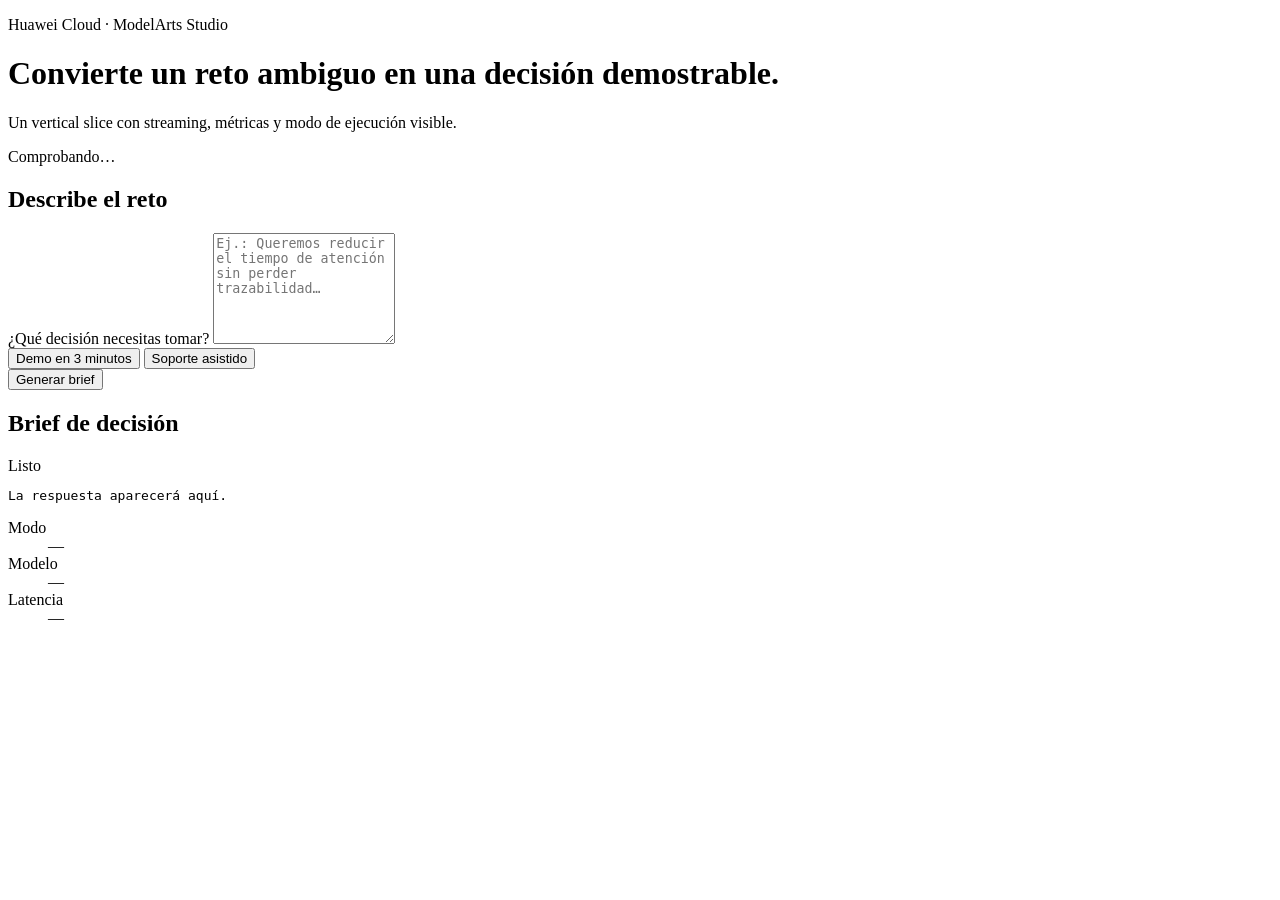
==== src/maas_demo/static/index.html @ 04a39279 "Optimización del repo para trabajo en Huawei Cloud" ====
<!doctype html>
<html lang="es">
  <head>
    <meta charset="utf-8" />
    <meta name="viewport" content="width=device-width, initial-scale=1" />
    <meta
      name="description"
      content="Vertical slice demostrable sobre Huawei Cloud ModelArts Studio MaaS."
    />
    <title>MaaS Decision Brief</title>
    <link rel="stylesheet" href="/styles.css" />
    <script src="/app.js" defer></script>
  </head>
  <body>
    <main>
      <header class="hero">
        <div>
          <p class="eyebrow">Huawei Cloud · ModelArts Studio</p>
          <h1>Convierte un reto ambiguo en una decisión demostrable.</h1>
          <p class="lede">
            Un vertical slice con streaming, métricas y modo de ejecución visible.
          </p>
        </div>
        <div id="mode-badge" class="badge" aria-live="polite">Comprobando…</div>
      </header>

      <section class="workspace" aria-labelledby="challenge-title">
        <div class="input-panel">
          <h2 id="challenge-title">Describe el reto</h2>
          <label for="prompt">¿Qué decisión necesitas tomar?</label>
          <textarea
            id="prompt"
            maxlength="4000"
            rows="7"
            placeholder="Ej.: Queremos reducir el tiempo de atención sin perder trazabilidad…"
          ></textarea>
          <div class="examples" aria-label="Ejemplos">
            <button type="button" data-prompt="Diseña una demo de IA que un jurado entienda en tres minutos.">
              Demo en 3 minutos
            </button>
            <button type="button" data-prompt="Reduce el tiempo de respuesta de soporte manteniendo revisión humana.">
              Soporte asistido
            </button>
          </div>
          <button id="submit" class="primary" type="button">Generar brief</button>
        </div>

        <article class="output-panel" aria-labelledby="result-title">
          <div class="output-header">
            <h2 id="result-title">Brief de decisión</h2>
            <span id="status">Listo</span>
          </div>
          <pre id="answer" tabindex="0">La respuesta aparecerá aquí.</pre>
          <dl class="metrics">
            <div><dt>Modo</dt><dd id="metric-mode">—</dd></div>
            <div><dt>Modelo</dt><dd id="metric-model">—</dd></div>
            <div><dt>Latencia</dt><dd id="metric-latency">—</dd></div>
          </dl>
        </article>
      </section>
    </main>
  </body>
</html>
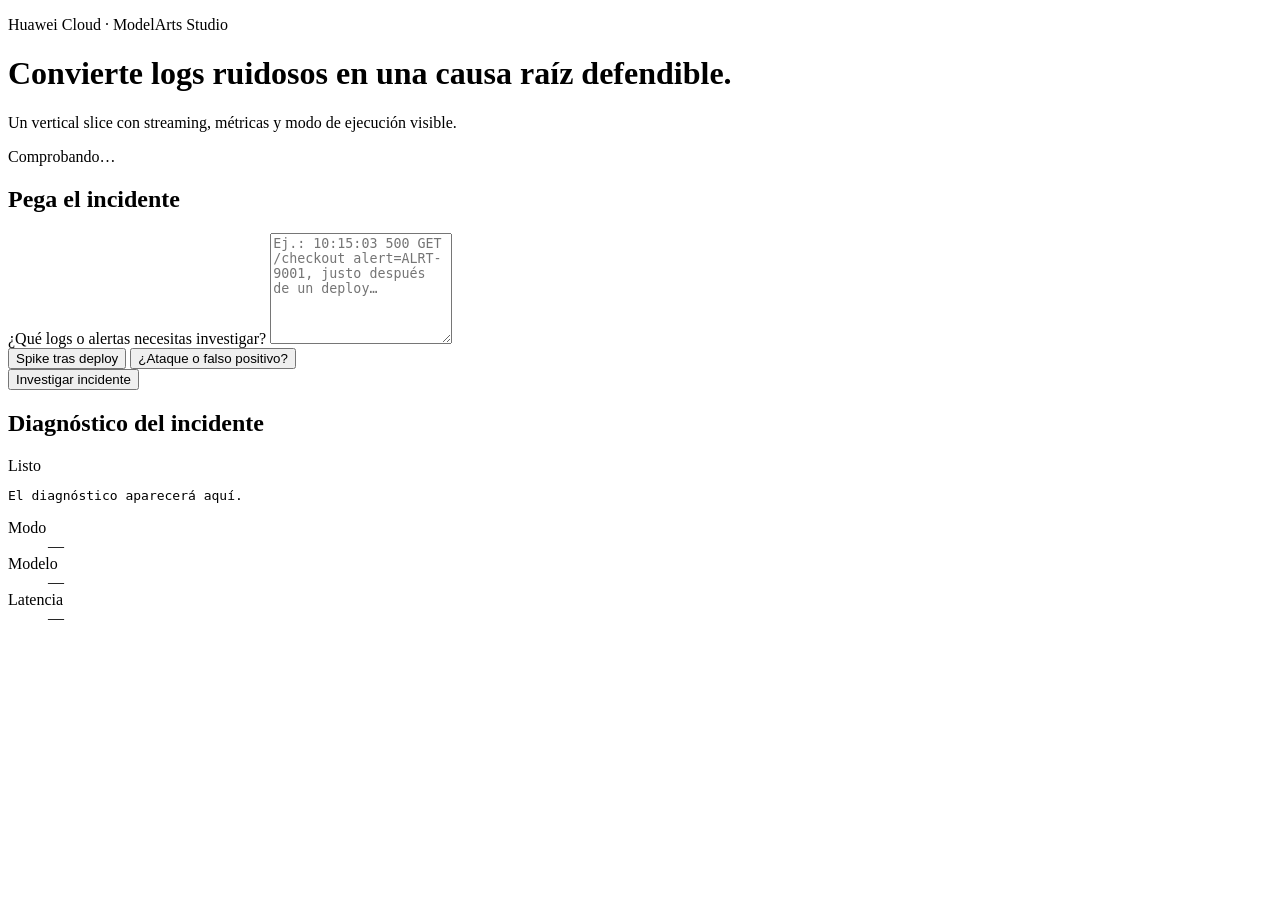
==== commit 52a7e6c4: "Definir dominio Incident Response Agent y reforzar conocimiento de incidentes Adapta el vertical sli" ====
--- a/src/maas_demo/static/index.html
+++ b/src/maas_demo/static/index.html
@@ -5,9 +5,9 @@
     <meta name="viewport" content="width=device-width, initial-scale=1" />
     <meta
       name="description"
-      content="Vertical slice demostrable sobre Huawei Cloud ModelArts Studio MaaS."
+      content="Incident Response Agent sobre Huawei Cloud ModelArts Studio MaaS: investiga logs con ruido y cita evidencia."
     />
-    <title>MaaS Decision Brief</title>
+    <title>Incident Response Brief</title>
     <link rel="stylesheet" href="/styles.css" />
     <script src="/app.js" defer></script>
   </head>
@@ -16,7 +16,7 @@
       <header class="hero">
         <div>
           <p class="eyebrow">Huawei Cloud · ModelArts Studio</p>
-          <h1>Convierte un reto ambiguo en una decisión demostrable.</h1>
+          <h1>Convierte logs ruidosos en una causa raíz defendible.</h1>
           <p class="lede">
             Un vertical slice con streaming, métricas y modo de ejecución visible.
           </p>
@@ -26,31 +26,31 @@
 
       <section class="workspace" aria-labelledby="challenge-title">
         <div class="input-panel">
-          <h2 id="challenge-title">Describe el reto</h2>
-          <label for="prompt">¿Qué decisión necesitas tomar?</label>
+          <h2 id="challenge-title">Pega el incidente</h2>
+          <label for="prompt">¿Qué logs o alertas necesitas investigar?</label>
           <textarea
             id="prompt"
             maxlength="4000"
             rows="7"
-            placeholder="Ej.: Queremos reducir el tiempo de atención sin perder trazabilidad…"
+            placeholder="Ej.: 10:15:03 500 GET /checkout alert=ALRT-9001, justo después de un deploy…"
           ></textarea>
           <div class="examples" aria-label="Ejemplos">
-            <button type="button" data-prompt="Diseña una demo de IA que un jurado entienda en tres minutos.">
-              Demo en 3 minutos
+            <button type="button" data-prompt="10:15:03 500 GET /checkout alert=ALRT-9001, justo después de un deploy. ¿Cuál es la causa raíz?">
+              Spike tras deploy
             </button>
-            <button type="button" data-prompt="Reduce el tiempo de respuesta de soporte manteniendo revisión humana.">
-              Soporte asistido
+            <button type="button" data-prompt="Tres 401 seguidos de la cuenta de servicio svc-cache. El equipo sospecha fuerza bruta. Evalúa la hipótesis con la evidencia disponible.">
+              ¿Ataque o falso positivo?
             </button>
           </div>
-          <button id="submit" class="primary" type="button">Generar brief</button>
+          <button id="submit" class="primary" type="button">Investigar incidente</button>
         </div>
 
         <article class="output-panel" aria-labelledby="result-title">
           <div class="output-header">
-            <h2 id="result-title">Brief de decisión</h2>
+            <h2 id="result-title">Diagnóstico del incidente</h2>
             <span id="status">Listo</span>
           </div>
-          <pre id="answer" tabindex="0">La respuesta aparecerá aquí.</pre>
+          <pre id="answer" tabindex="0">El diagnóstico aparecerá aquí.</pre>
           <dl class="metrics">
             <div><dt>Modo</dt><dd id="metric-mode">—</dd></div>
             <div><dt>Modelo</dt><dd id="metric-model">—</dd></div>
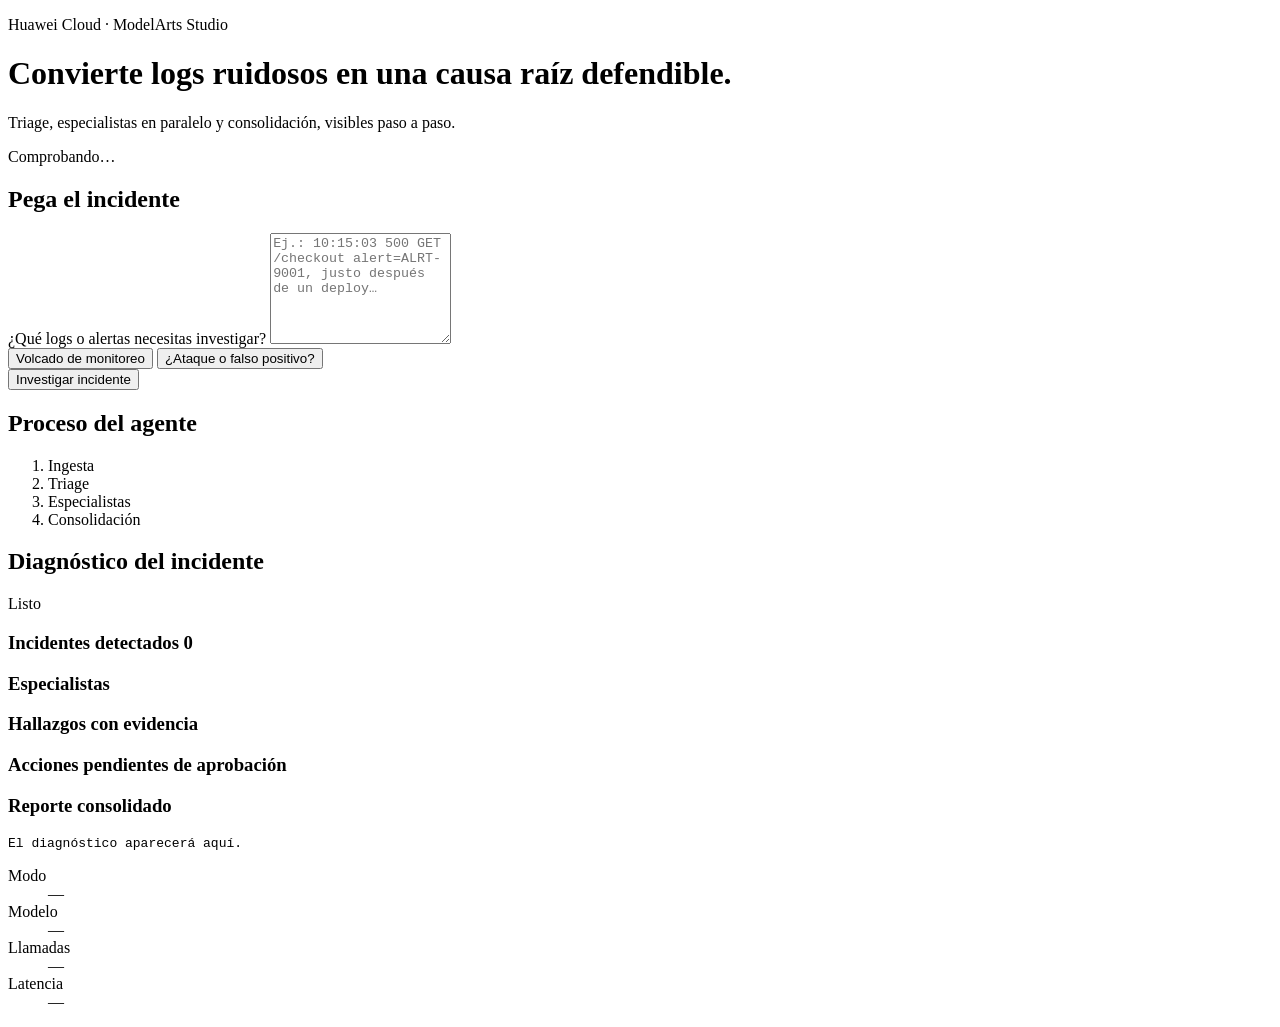
==== commit 56e53664: "automatización" ====
--- a/src/maas_demo/static/index.html
+++ b/src/maas_demo/static/index.html
@@ -18,7 +18,7 @@
           <p class="eyebrow">Huawei Cloud · ModelArts Studio</p>
           <h1>Convierte logs ruidosos en una causa raíz defendible.</h1>
           <p class="lede">
-            Un vertical slice con streaming, métricas y modo de ejecución visible.
+            Triage, especialistas en paralelo y consolidación, visibles paso a paso.
           </p>
         </div>
         <div id="mode-badge" class="badge" aria-live="polite">Comprobando…</div>
@@ -35,14 +35,23 @@
             placeholder="Ej.: 10:15:03 500 GET /checkout alert=ALRT-9001, justo después de un deploy…"
           ></textarea>
           <div class="examples" aria-label="Ejemplos">
-            <button type="button" data-prompt="10:15:03 500 GET /checkout alert=ALRT-9001, justo después de un deploy. ¿Cuál es la causa raíz?">
-              Spike tras deploy
+            <button type="button" data-prompt="10:15:03 cpu.pct=97 mem.available=120MB conn.active=980; 10:15:07 503 GET /checkout alert=ALRT-9001 con trafico 4200 req/min; 10:16:22 timeout del proveedor de la pasarela de pago; 10:17:01 lock_wait 30s en la tabla pedidos.">
+              Volcado de monitoreo
             </button>
-            <button type="button" data-prompt="Tres 401 seguidos de la cuenta de servicio svc-cache. El equipo sospecha fuerza bruta. Evalúa la hipótesis con la evidencia disponible.">
+            <button type="button" data-prompt="10:41:02 401 user=svc-cache; 10:41:03 401 user=svc-cache; 10:41:05 401 user=svc-cache; 10:42:10 acceso a 169.254.169.254 desde el pod api-7f. El equipo sospecha fuerza bruta. Evalúa la hipótesis con la evidencia disponible.">
               ¿Ataque o falso positivo?
             </button>
           </div>
           <button id="submit" class="primary" type="button">Investigar incidente</button>
+
+          <h2 class="section-title">Proceso del agente</h2>
+          <ol id="pipeline" class="pipeline">
+            <li data-phase="ingesta"><span class="dot"></span>Ingesta</li>
+            <li data-phase="triage"><span class="dot"></span>Triage</li>
+            <li data-phase="despacho"><span class="dot"></span>Especialistas</li>
+            <li data-phase="consolidacion"><span class="dot"></span>Consolidación</li>
+          </ol>
+          <p id="live-log" class="live-log" aria-live="polite"></p>
         </div>
 
         <article class="output-panel" aria-labelledby="result-title">
@@ -50,10 +59,35 @@
             <h2 id="result-title">Diagnóstico del incidente</h2>
             <span id="status">Listo</span>
           </div>
+
+          <section aria-labelledby="triage-title" class="block">
+            <h3 id="triage-title">Incidentes detectados <span id="triage-count" class="count">0</span></h3>
+            <div id="severity-chart" class="chart" role="img" aria-label="Distribución de incidentes por severidad"></div>
+            <ul id="incidents" class="cards"></ul>
+          </section>
+
+          <section aria-labelledby="tasks-title" class="block">
+            <h3 id="tasks-title">Especialistas</h3>
+            <ul id="tasks" class="tasks"></ul>
+          </section>
+
+          <section aria-labelledby="findings-title" class="block">
+            <h3 id="findings-title">Hallazgos con evidencia</h3>
+            <ul id="findings" class="cards"></ul>
+          </section>
+
+          <section aria-labelledby="approvals-title" class="block">
+            <h3 id="approvals-title">Acciones pendientes de aprobación</h3>
+            <ul id="approvals" class="cards"></ul>
+          </section>
+
+          <h3>Reporte consolidado</h3>
           <pre id="answer" tabindex="0">El diagnóstico aparecerá aquí.</pre>
+
           <dl class="metrics">
             <div><dt>Modo</dt><dd id="metric-mode">—</dd></div>
             <div><dt>Modelo</dt><dd id="metric-model">—</dd></div>
+            <div><dt>Llamadas</dt><dd id="metric-calls">—</dd></div>
             <div><dt>Latencia</dt><dd id="metric-latency">—</dd></div>
           </dl>
         </article>
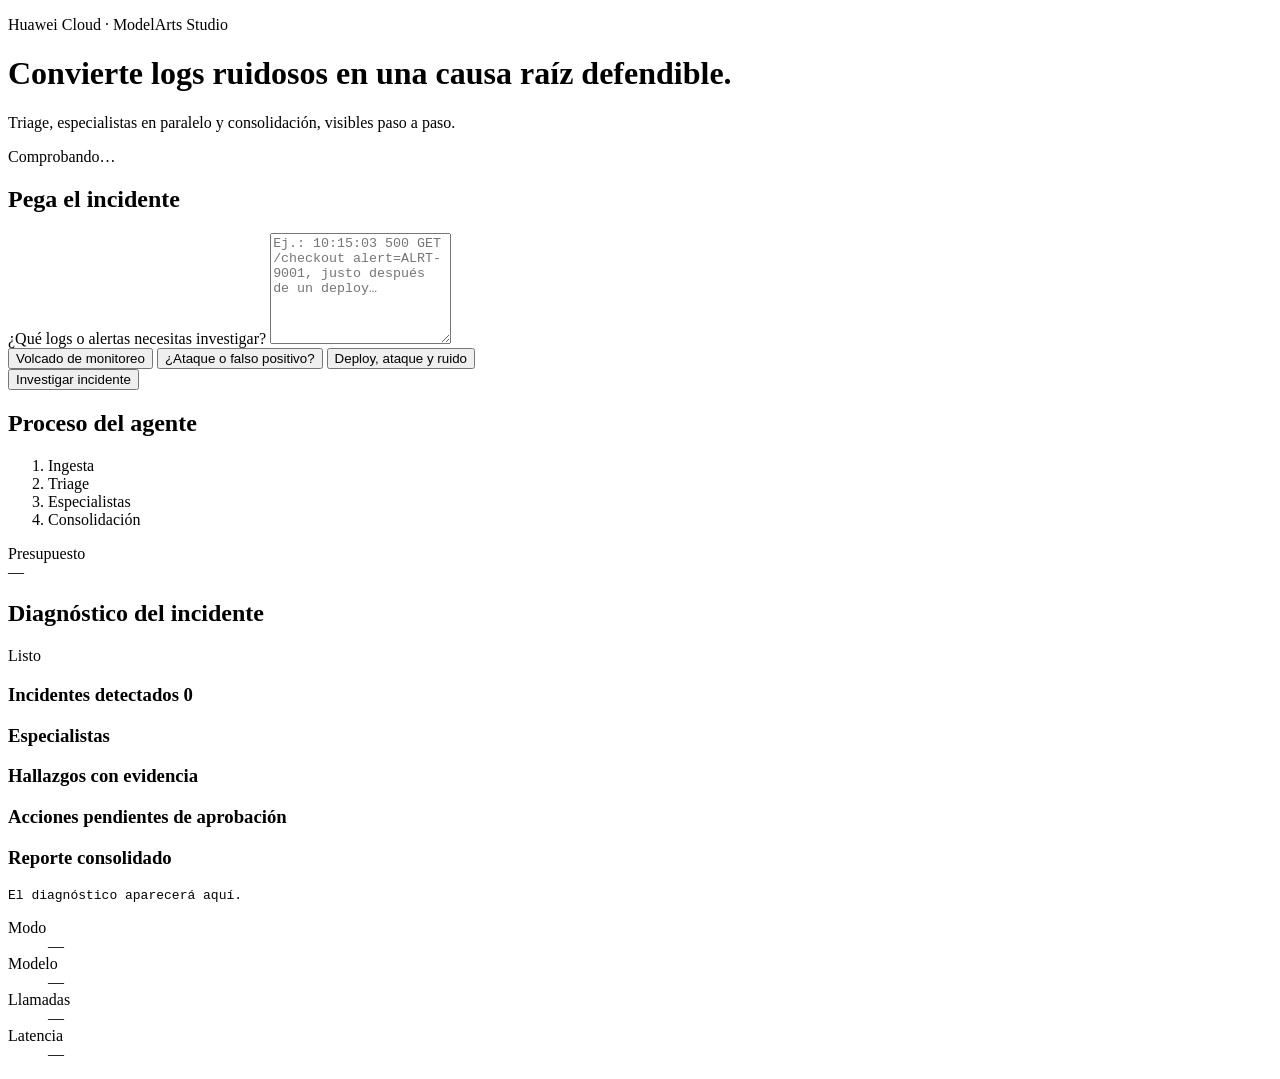
==== commit c4bad693: "T4.1: plazo de reloj por llamada + presupuesto de corrida + barra en :8080 Sintoma medido: una corri" ====
--- a/src/maas_demo/static/index.html
+++ b/src/maas_demo/static/index.html
@@ -41,6 +41,22 @@
             <button type="button" data-prompt="10:41:02 401 user=svc-cache; 10:41:03 401 user=svc-cache; 10:41:05 401 user=svc-cache; 10:42:10 acceso a 169.254.169.254 desde el pod api-7f. El equipo sospecha fuerza bruta. Evalúa la hipótesis con la evidencia disponible.">
               ¿Ataque o falso positivo?
             </button>
+            <button type="button" data-prompt="2026-09-03 10:14:58 deploy=DPL-4471 servicio=checkout version=2.31.0 estado=completado
+10:15:22 500 POST /api/checkout/confirm alert=ALRT-9001 tasa_error 0.6% -> 34% en 90s
+10:16:05 500 POST /api/checkout/confirm alert=ALRT-9001 NullPointer en PricingClient
+10:16:40 lock_wait 38s tabla=pedidos transaccion=TX-88214 sesiones_en_espera=57
+10:17:12 lock_wait 41s tabla=pedidos transaccion=TX-88214
+10:18:03 401 user=svc-billing ip=203.0.113.44
+10:18:04 401 user=admin.ops ip=203.0.113.44
+10:18:06 401 user=j.morales ip=203.0.113.44
+10:18:09 401 user=soporte ip=203.0.113.44 (12 cuentas distintas en 40s, 1-2 intentos por cuenta)
+10:18:51 200 POST /login user=soporte ip=203.0.113.44
+10:19:30 WARN certificado TLS de api-partners vence en 21 dias
+10:20:02 #incidentes: &quot;URGENTE!!! se cayo TODO, no anda nada&quot; - mismo autor 10:20:40: &quot;perdon, era mi VPN, desde el celular entra bien&quot;
+10:21:15 healthcheck /healthz del pod api-7f: 1 fallo aislado, recuperado en el reintento siguiente
+10:22:40 latencia p99 del servicio de reportes 1.2s -> 1.9s, sin errores y sin alerta asociada">
+              Deploy, ataque y ruido
+            </button>
           </div>
           <button id="submit" class="primary" type="button">Investigar incidente</button>
 
@@ -51,6 +67,11 @@
             <li data-phase="despacho"><span class="dot"></span>Especialistas</li>
             <li data-phase="consolidacion"><span class="dot"></span>Consolidación</li>
           </ol>
+          <div class="budget-bar" aria-label="Presupuesto de corrida">
+            <span class="budget-label">Presupuesto</span>
+            <div class="budget-track"><div id="budget-fill" class="budget-fill"></div></div>
+            <span id="budget-text" class="budget-text">—</span>
+          </div>
           <p id="live-log" class="live-log" aria-live="polite"></p>
         </div>
 
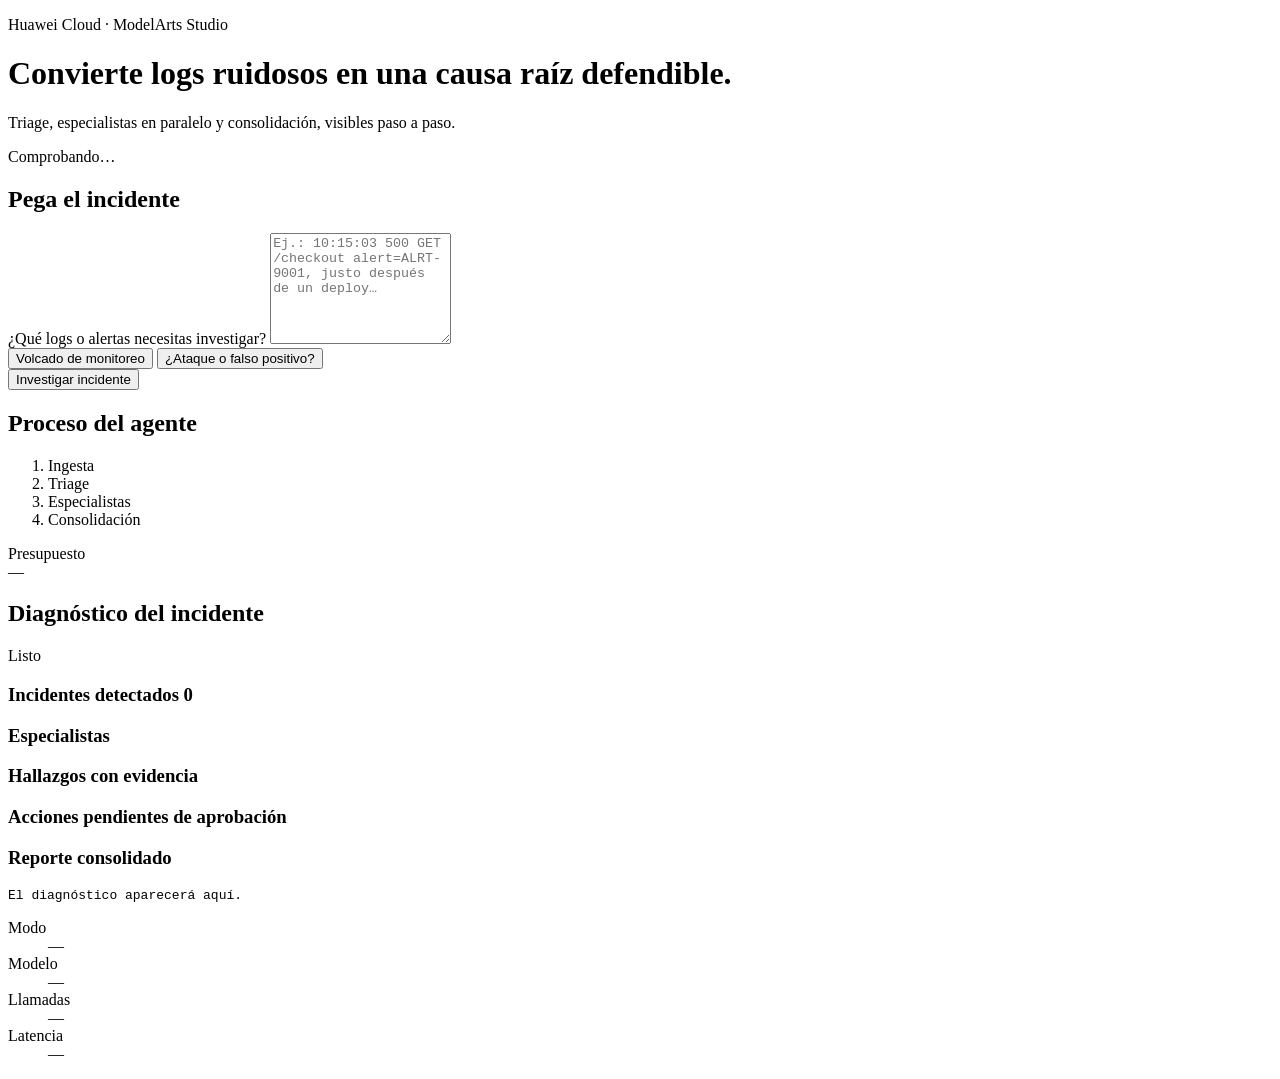
==== commit b08b28ff: "T4.1: plazo de reloj por llamada + presupuesto de corrida + barra en :8080 Sintoma medido: una corri" ====
--- a/src/maas_demo/static/index.html
+++ b/src/maas_demo/static/index.html
@@ -40,22 +40,6 @@
             </button>
             <button type="button" data-prompt="10:41:02 401 user=svc-cache; 10:41:03 401 user=svc-cache; 10:41:05 401 user=svc-cache; 10:42:10 acceso a 169.254.169.254 desde el pod api-7f. El equipo sospecha fuerza bruta. Evalúa la hipótesis con la evidencia disponible.">
               ¿Ataque o falso positivo?
-            </button>
-            <button type="button" data-prompt="2026-09-03 10:14:58 deploy=DPL-4471 servicio=checkout version=2.31.0 estado=completado
-10:15:22 500 POST /api/checkout/confirm alert=ALRT-9001 tasa_error 0.6% -> 34% en 90s
-10:16:05 500 POST /api/checkout/confirm alert=ALRT-9001 NullPointer en PricingClient
-10:16:40 lock_wait 38s tabla=pedidos transaccion=TX-88214 sesiones_en_espera=57
-10:17:12 lock_wait 41s tabla=pedidos transaccion=TX-88214
-10:18:03 401 user=svc-billing ip=203.0.113.44
-10:18:04 401 user=admin.ops ip=203.0.113.44
-10:18:06 401 user=j.morales ip=203.0.113.44
-10:18:09 401 user=soporte ip=203.0.113.44 (12 cuentas distintas en 40s, 1-2 intentos por cuenta)
-10:18:51 200 POST /login user=soporte ip=203.0.113.44
-10:19:30 WARN certificado TLS de api-partners vence en 21 dias
-10:20:02 #incidentes: &quot;URGENTE!!! se cayo TODO, no anda nada&quot; - mismo autor 10:20:40: &quot;perdon, era mi VPN, desde el celular entra bien&quot;
-10:21:15 healthcheck /healthz del pod api-7f: 1 fallo aislado, recuperado en el reintento siguiente
-10:22:40 latencia p99 del servicio de reportes 1.2s -> 1.9s, sin errores y sin alerta asociada">
-              Deploy, ataque y ruido
             </button>
           </div>
           <button id="submit" class="primary" type="button">Investigar incidente</button>
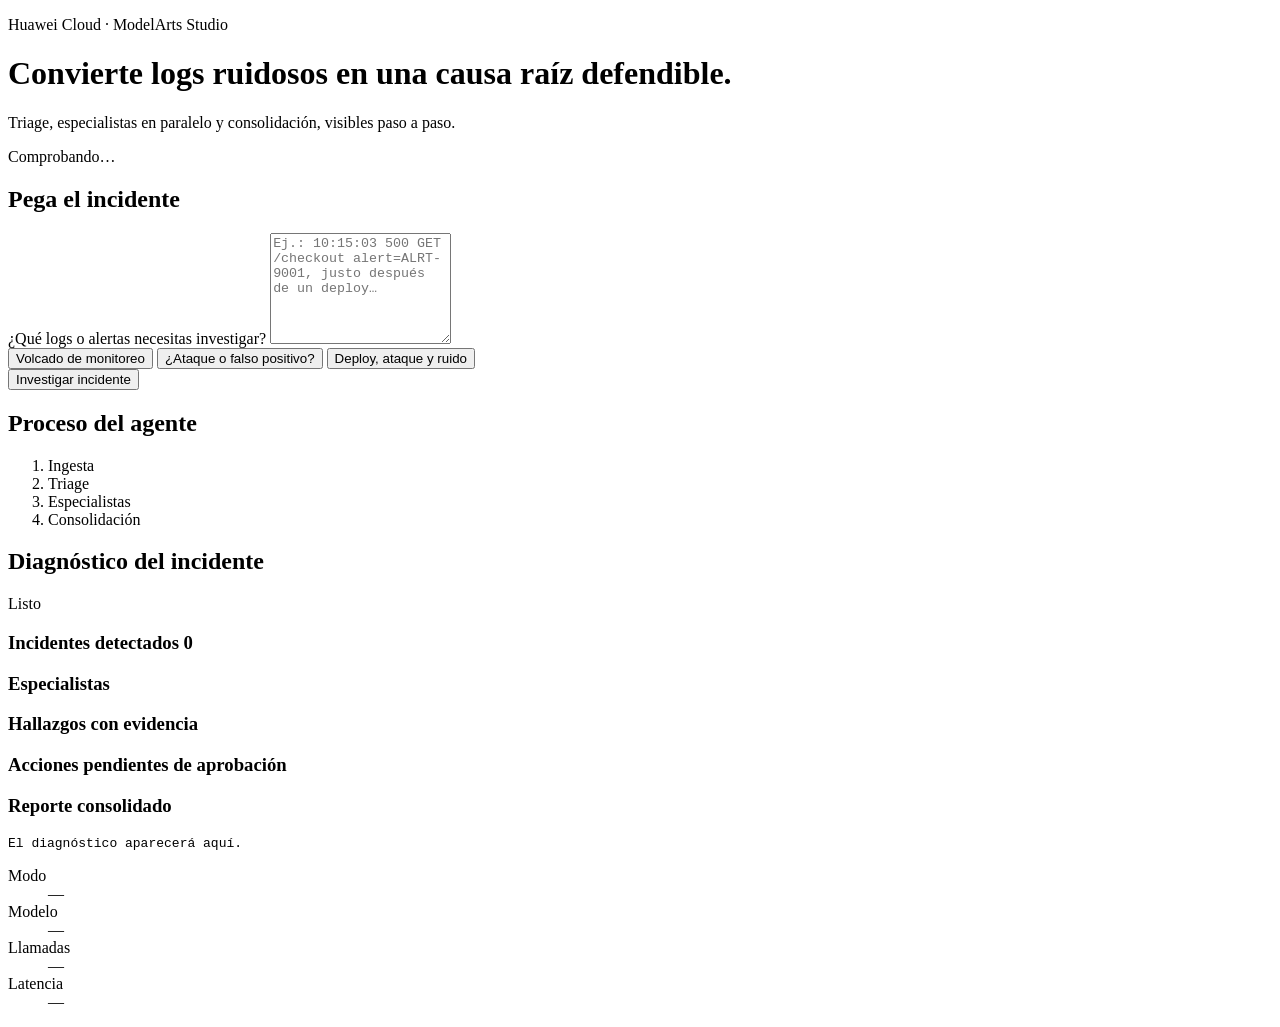
==== commit ba0fbbf8: "README.md y cambios pendientes" ====
--- a/src/maas_demo/static/index.html
+++ b/src/maas_demo/static/index.html
@@ -41,6 +41,22 @@
             <button type="button" data-prompt="10:41:02 401 user=svc-cache; 10:41:03 401 user=svc-cache; 10:41:05 401 user=svc-cache; 10:42:10 acceso a 169.254.169.254 desde el pod api-7f. El equipo sospecha fuerza bruta. Evalúa la hipótesis con la evidencia disponible.">
               ¿Ataque o falso positivo?
             </button>
+            <button type="button" data-prompt="2026-09-03 10:14:58 deploy=DPL-4471 servicio=checkout version=2.31.0 estado=completado
+10:15:22 500 POST /api/checkout/confirm alert=ALRT-9001 tasa_error 0.6% -> 34% en 90s
+10:16:05 500 POST /api/checkout/confirm alert=ALRT-9001 NullPointer en PricingClient
+10:16:40 lock_wait 38s tabla=pedidos transaccion=TX-88214 sesiones_en_espera=57
+10:17:12 lock_wait 41s tabla=pedidos transaccion=TX-88214
+10:18:03 401 user=svc-billing ip=203.0.113.44
+10:18:04 401 user=admin.ops ip=203.0.113.44
+10:18:06 401 user=j.morales ip=203.0.113.44
+10:18:09 401 user=soporte ip=203.0.113.44 (12 cuentas distintas en 40s, 1-2 intentos por cuenta)
+10:18:51 200 POST /login user=soporte ip=203.0.113.44
+10:19:30 WARN certificado TLS de api-partners vence en 21 dias
+10:20:02 #incidentes: &quot;URGENTE!!! se cayo TODO, no anda nada&quot; - mismo autor 10:20:40: &quot;perdon, era mi VPN, desde el celular entra bien&quot;
+10:21:15 healthcheck /healthz del pod api-7f: 1 fallo aislado, recuperado en el reintento siguiente
+10:22:40 latencia p99 del servicio de reportes 1.2s -> 1.9s, sin errores y sin alerta asociada">
+              Deploy, ataque y ruido
+            </button>
           </div>
           <button id="submit" class="primary" type="button">Investigar incidente</button>
 
@@ -51,11 +67,6 @@
             <li data-phase="despacho"><span class="dot"></span>Especialistas</li>
             <li data-phase="consolidacion"><span class="dot"></span>Consolidación</li>
           </ol>
-          <div class="budget-bar" aria-label="Presupuesto de corrida">
-            <span class="budget-label">Presupuesto</span>
-            <div class="budget-track"><div id="budget-fill" class="budget-fill"></div></div>
-            <span id="budget-text" class="budget-text">—</span>
-          </div>
           <p id="live-log" class="live-log" aria-live="polite"></p>
         </div>
 
